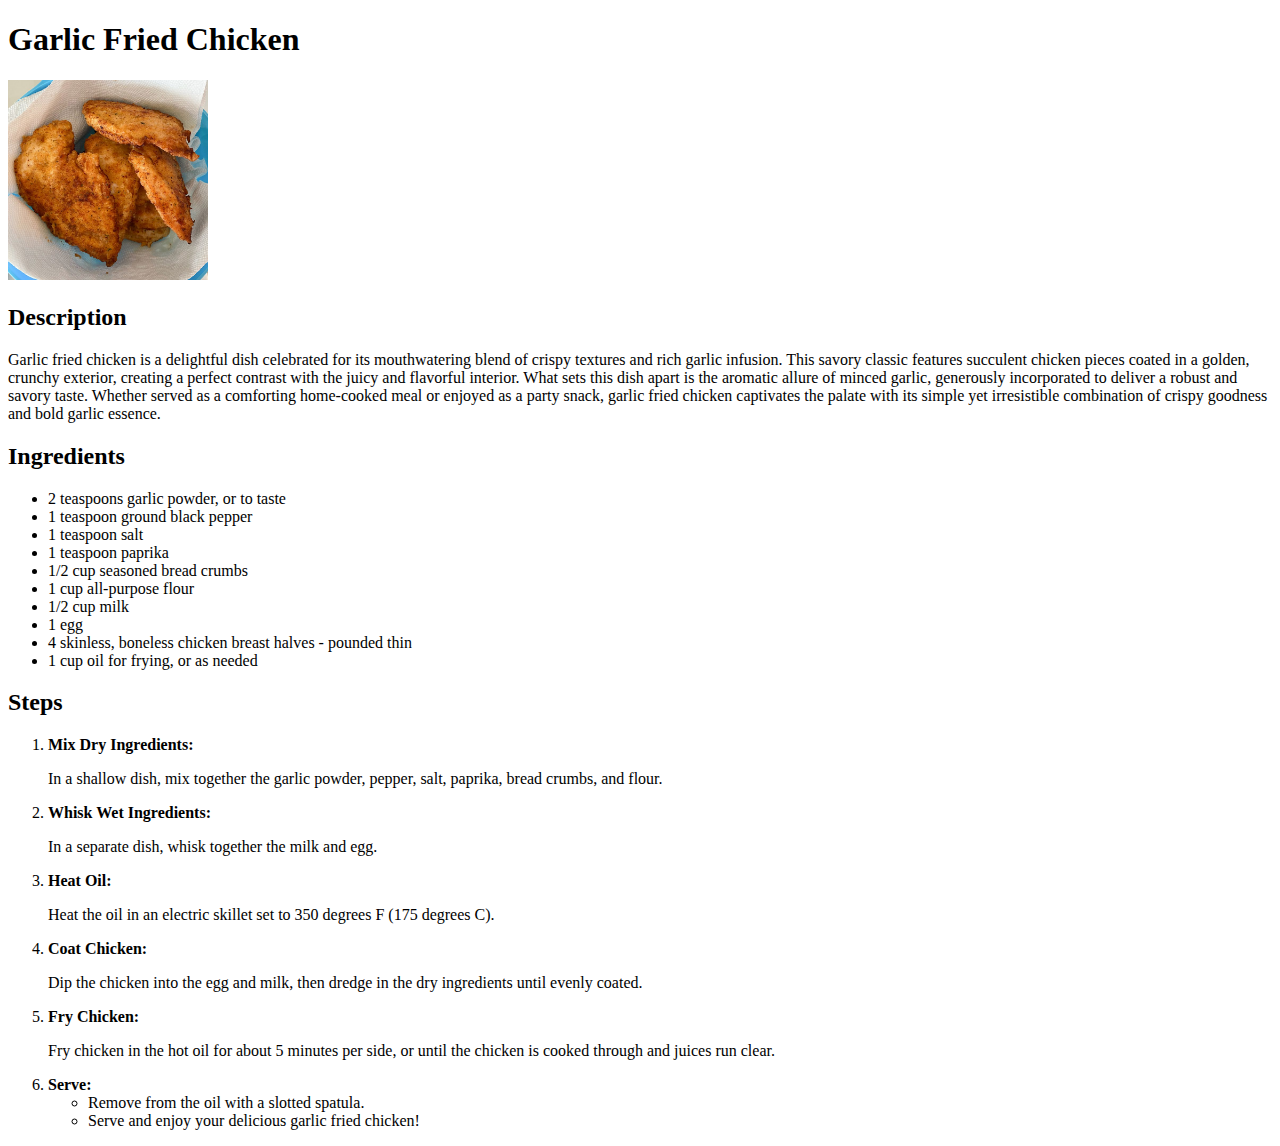
==== recipes/garlic-fried-chicken.html @ 6c28ce26 "Adds more recipes" ====
<!DOCTYPE html>
<html lang="en">
  <head>
    <meta UTF-8 />
    <title>Garlic Fried Chicken</title>
  </head>
  <body>
    <h1>Garlic Fried Chicken</h1>
    <img
      src="../images/garlic-fried-chicken.jpeg"
      alt="a photo of some succulent garlic fried"
      height="200"
      width="200"
    />
    <h2>Description</h2>
    <p>
      Garlic fried chicken is a delightful dish celebrated for its mouthwatering
      blend of crispy textures and rich garlic infusion. This savory classic
      features succulent chicken pieces coated in a golden, crunchy exterior,
      creating a perfect contrast with the juicy and flavorful interior. What
      sets this dish apart is the aromatic allure of minced garlic, generously
      incorporated to deliver a robust and savory taste. Whether served as a
      comforting home-cooked meal or enjoyed as a party snack, garlic fried
      chicken captivates the palate with its simple yet irresistible combination
      of crispy goodness and bold garlic essence.
    </p>
    <h2>Ingredients</h2>
    <ul>
      <li>2 teaspoons garlic powder, or to taste</li>
      <li>1 teaspoon ground black pepper</li>
      <li>1 teaspoon salt</li>
      <li>1 teaspoon paprika</li>
      <li>1/2 cup seasoned bread crumbs</li>
      <li>1 cup all-purpose flour</li>
      <li>1/2 cup milk</li>
      <li>1 egg</li>
      <li>4 skinless, boneless chicken breast halves - pounded thin</li>
      <li>1 cup oil for frying, or as needed</li>
    </ul>
    
    <h2>Steps</h2>
    <ol>
        <li>
            <strong>Mix Dry Ingredients:</strong>
            <p>In a shallow dish, mix together the garlic powder, pepper, salt, paprika, bread crumbs, and flour.</p>
        </li>
    
        <li>
            <strong>Whisk Wet Ingredients:</strong>
            <p>In a separate dish, whisk together the milk and egg.</p>
        </li>
    
        <li>
            <strong>Heat Oil:</strong>
            <p>Heat the oil in an electric skillet set to 350 degrees F (175 degrees C).</p>
        </li>
    
        <li>
            <strong>Coat Chicken:</strong>
            <p>Dip the chicken into the egg and milk, then dredge in the dry ingredients until evenly coated.</p>
        </li>
    
        <li>
            <strong>Fry Chicken:</strong>
            <p>Fry chicken in the hot oil for about 5 minutes per side, or until the chicken is cooked through and juices run clear.</p>
        </li>
    
        <li>
            <strong>Serve:</strong>
            <ul>
                <li>Remove from the oil with a slotted spatula.</li>
                <li>Serve and enjoy your delicious garlic fried chicken!</li>
            </ul>
        </li>
    </ol>
  </body>
</html>
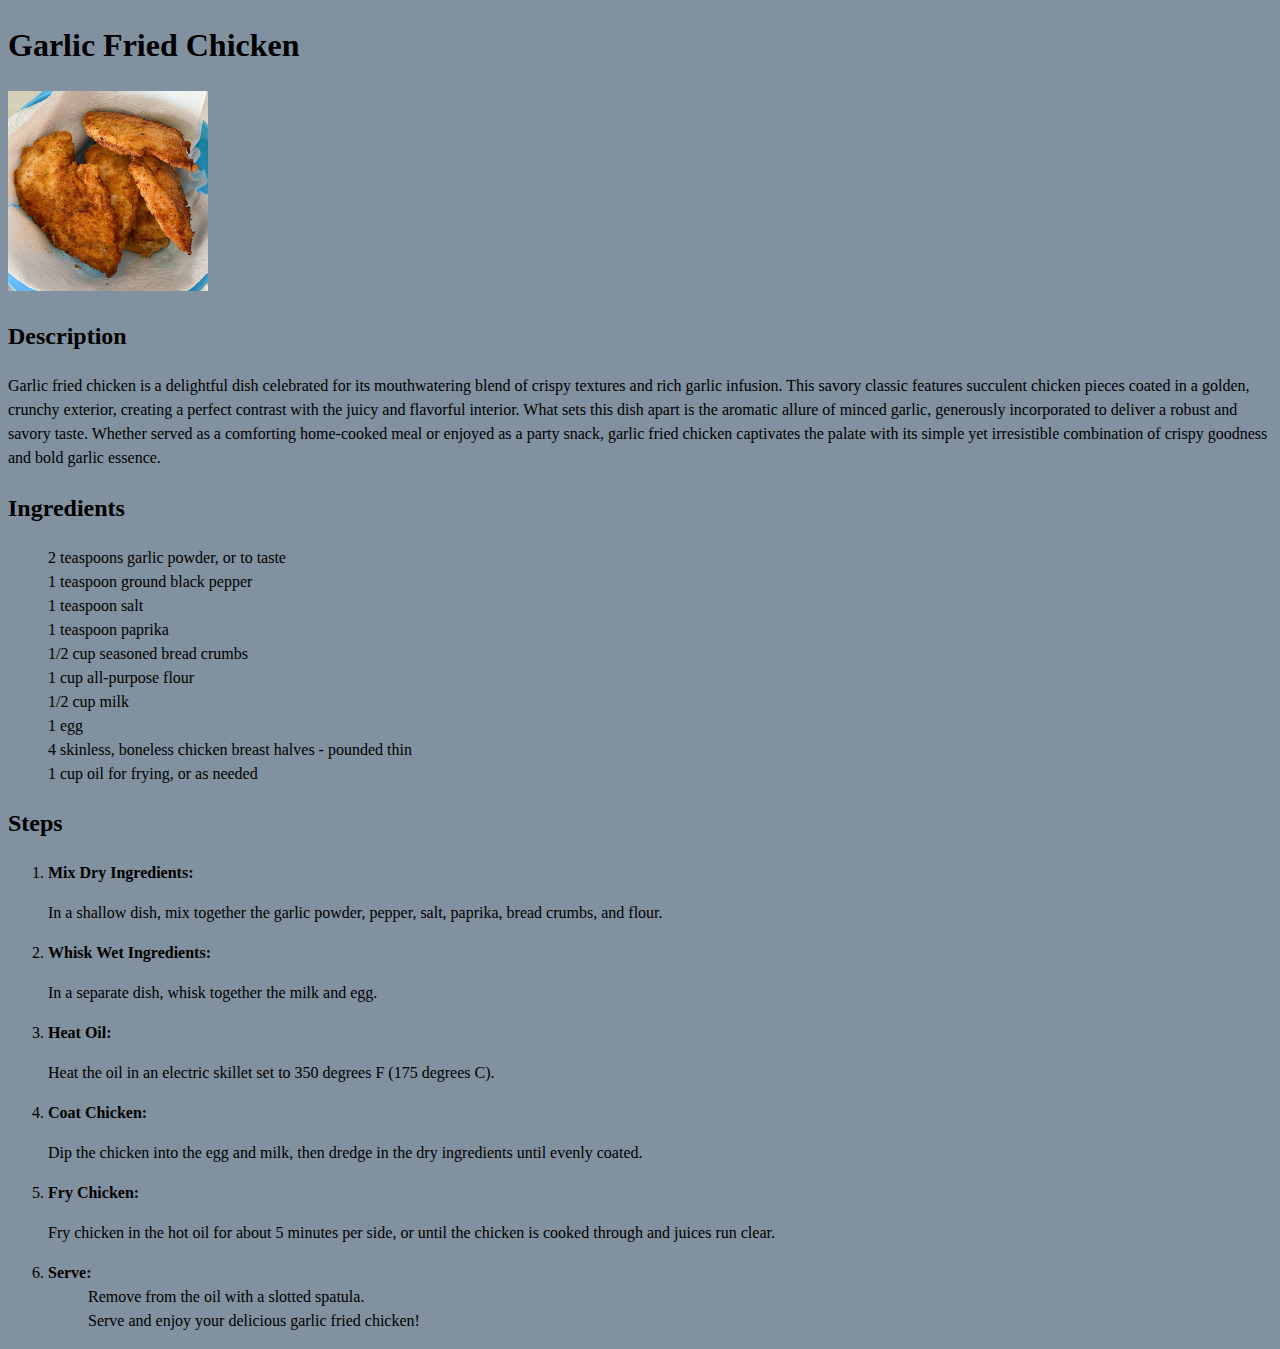
==== commit 2be0a77d: "Update the project's main style sheet" ====
--- a/recipes/garlic-fried-chicken.html
+++ b/recipes/garlic-fried-chicken.html
@@ -3,6 +3,7 @@
   <head>
     <meta UTF-8 />
     <title>Garlic Fried Chicken</title>
+    <link rel="stylesheet" href="../styles.css">
   </head>
   <body>
     <h1>Garlic Fried Chicken</h1>
--- a/styles.css
+++ b/styles.css
@@ -0,0 +1,26 @@
+body {
+    background-color: rgb(129, 145, 159);
+    color: black;
+    line-height: 1.5;
+}
+
+a {
+    text-decoration: none;
+}
+
+ul {
+    list-style: none;
+    list-style-position: outside;
+}
+
+ul li a {
+    color: white;
+    list-style: none;
+    list-style-position: outside;
+    text-decoration: none;
+    font-weight: 700;
+}
+
+ul li a:hover {
+    color: blue;
+}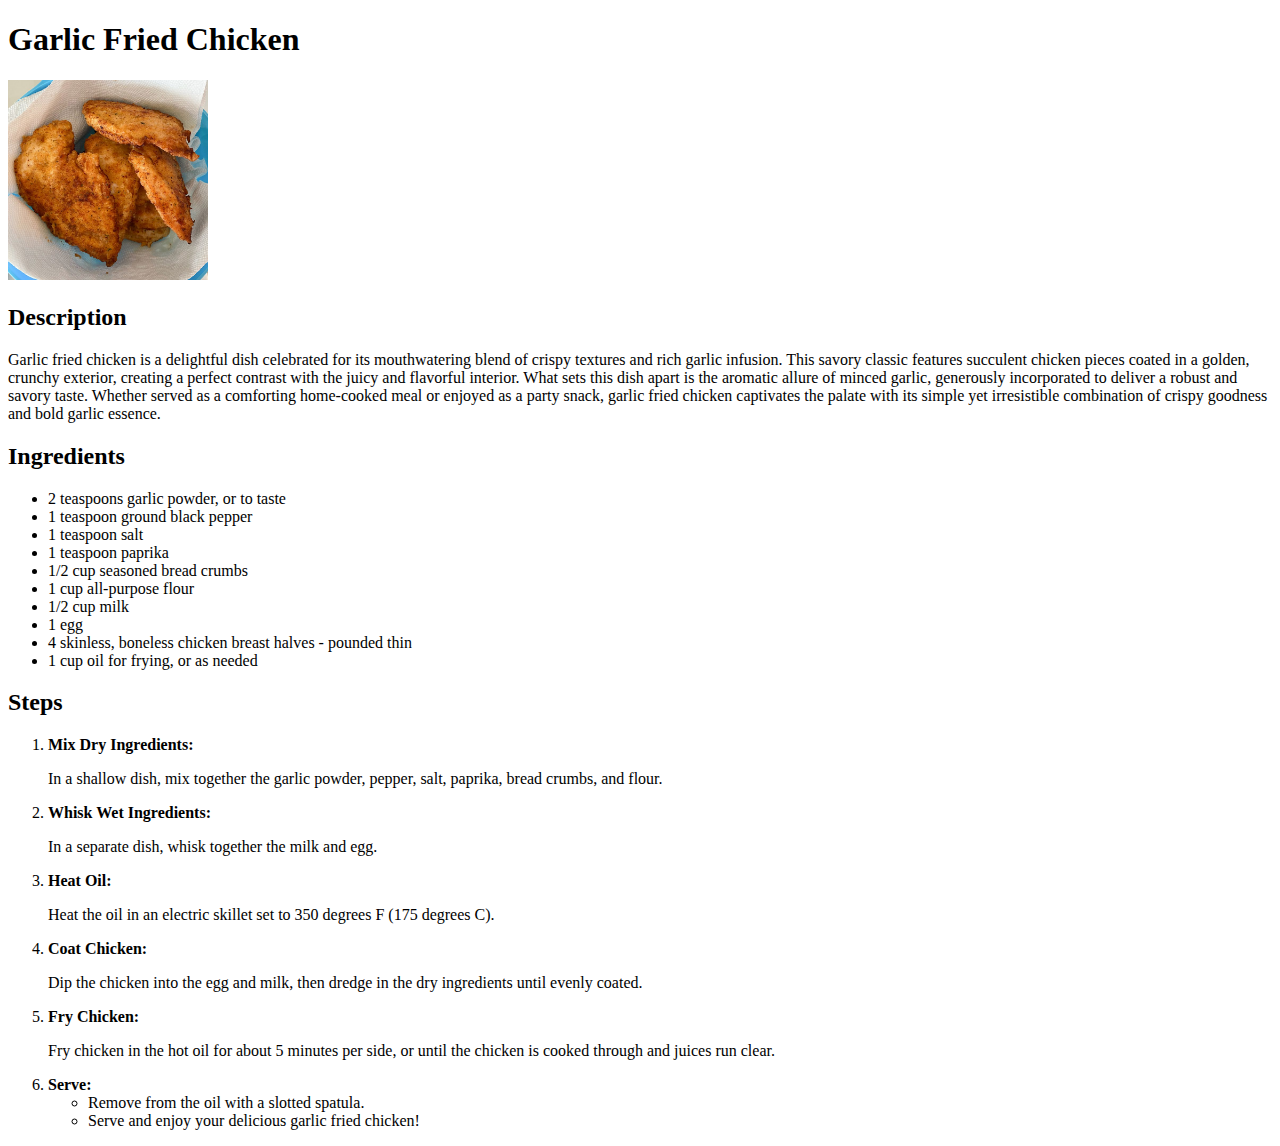
==== commit 2f55c8c7: "Apply new insights on the box-model to entire site" ====
--- a/recipes/garlic-fried-chicken.html
+++ b/recipes/garlic-fried-chicken.html
@@ -3,7 +3,7 @@
   <head>
     <meta UTF-8 />
     <title>Garlic Fried Chicken</title>
-    <link rel="stylesheet" href="../styles.css">
+    <link rel="stylesheet" href="../garlic-fried-chicken.css">
   </head>
   <body>
     <h1>Garlic Fried Chicken</h1>
